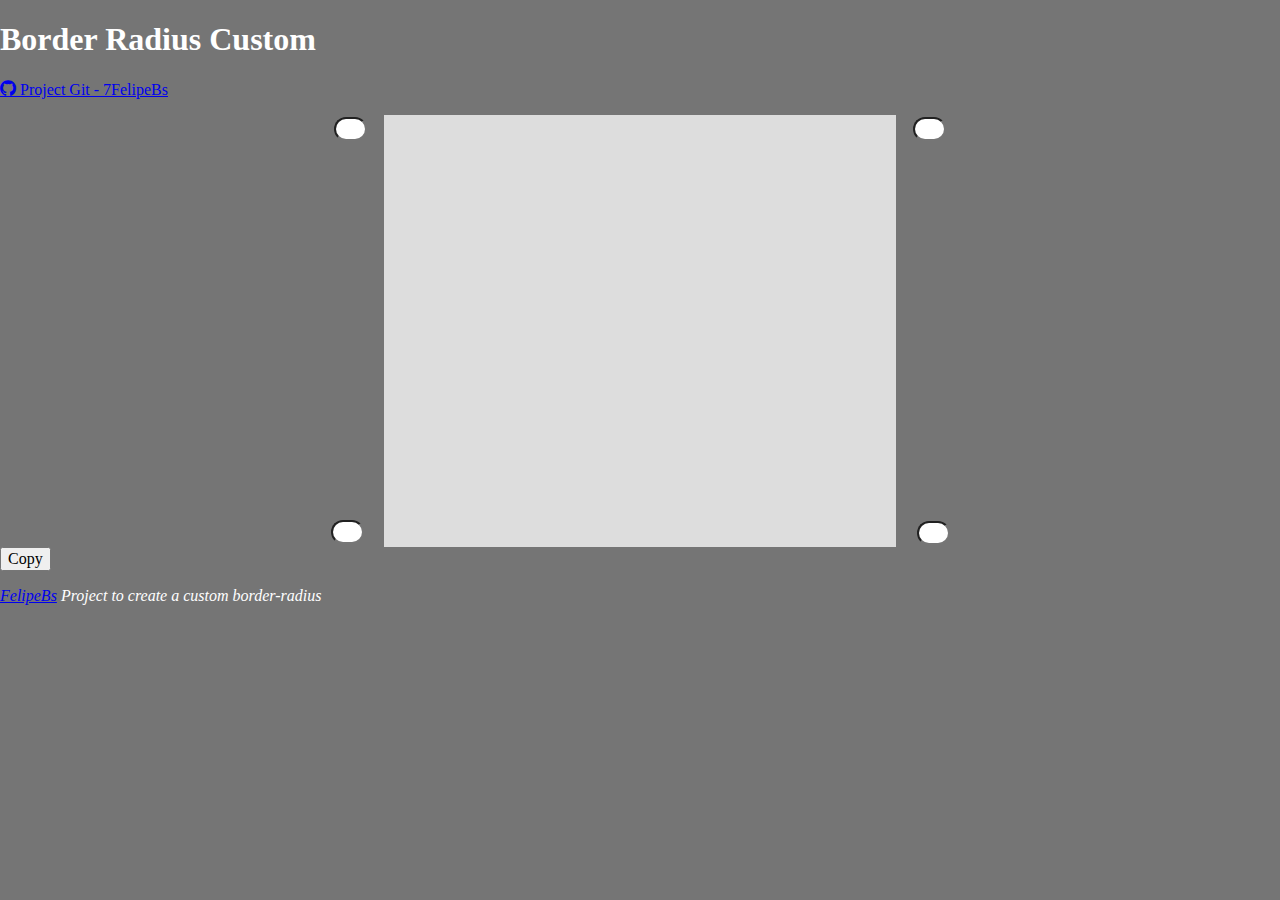
==== BordeRadius/Index.html @ 61b7a933 "Add Generate Border Radius" ====
<!DOCTYPE html>
<html lang="en">
    <head>
        <meta charset="UTF-8">

        <link rel="stylesheet" href="Style/Index.css">
        <link rel="stylesheet" href="Style/normalize.css">
        <link rel="stylesheet" href="Icomoon/style.css">
        
    </head>

    <body>
        <div id="container">

            <header id="headerBody">
                <h1>Border Radius Custom</h1>
                <p><a href="#"><span class="icon-github"></span> Project Git - 7FelipeBs</a></p>
            </header id="header">

            <main id="mainBody">
                
                <div id="bodyRadiusCustom">
                    <input  id="topLeftBorder" type="text">
                    <input  id="bottomLeftBorder" type="text">
                    <input id="topRightBorder" type="text">
                    <input id="bottomRightBorder" type="text">
                </div>
                
                <button type="button">Copy</button>
                </div>
            </main>

            <footer id="footerBody">
                    <p><i> <span> <a href="https://github.com/7FelipeBs" target="_blank">FelipeBs</a></span> Project to create a custom border-radius</i> </p>
            </footer id="footer">
        </div>
    </body>
</html lang="en">
---- BordeRadius/Style/Index.css ----
body{
    background: rgb(117, 117, 117);
    color: white;
}

#bodyRadiusCustom{
    margin: auto;
    width: 32em;
    height: 27em;
    background-color: #ddd;
    box-sizing: border-box;
}

#topLeftBorder, #bottomLeftBorder, #topRightBorder, #bottomRightBorder{
    width: 25px;
    border-radius: 100px;
}


/*Tirar a line em volta das bordas */
#topLeftBorder{
    transform: translate(-50px, 2px);
}

#bottomLeftBorder{
    transform: translate(-90px, 405px);
}

#topRightBorder{
    transform: translate(455px, 2px);
}

#bottomRightBorder{
    transform: translate(422px, 406px);
}
---- BordeRadius/Icomoon/style.css ----
@font-face {
  font-family: 'icomoon';
  src:  url('fonts/icomoon.eot?pc7iln');
  src:  url('fonts/icomoon.eot?pc7iln#iefix') format('embedded-opentype'),
    url('fonts/icomoon.ttf?pc7iln') format('truetype'),
    url('fonts/icomoon.woff?pc7iln') format('woff'),
    url('fonts/icomoon.svg?pc7iln#icomoon') format('svg');
  font-weight: normal;
  font-style: normal;
  font-display: block;
}

[class^="icon-"], [class*=" icon-"] {
  /* use !important to prevent issues with browser extensions that change fonts */
  font-family: 'icomoon' !important;
  speak: never;
  font-style: normal;
  font-weight: normal;
  font-variant: normal;
  text-transform: none;
  line-height: 1;

  /* Better Font Rendering =========== */
  -webkit-font-smoothing: antialiased;
  -moz-osx-font-smoothing: grayscale;
}

.icon-spinner9:before {
  content: "\e982";
}
.icon-spinner11:before {
  content: "\e984";
}
.icon-github:before {
  content: "\eab0";
}
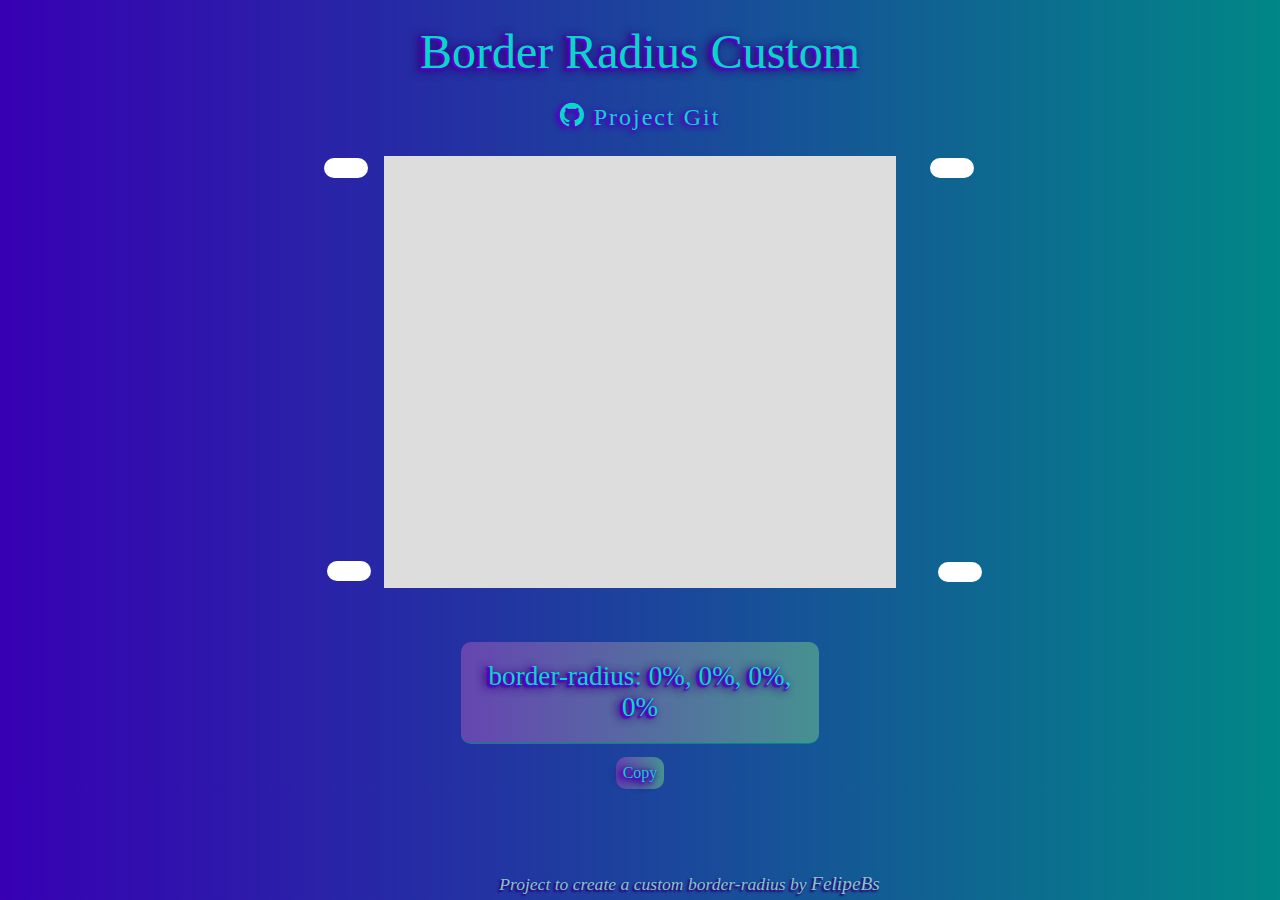
==== commit 51727096: "Finalizing CSS - Border Radius Generate" ====
--- a/BordeRadius/Index.html
+++ b/BordeRadius/Index.html
@@ -13,25 +13,30 @@
         <div id="container">
 
             <header id="headerBody">
-                <h1>Border Radius Custom</h1>
-                <p><a href="#"><span class="icon-github"></span> Project Git - 7FelipeBs</a></p>
+                <h1 id="title">Border Radius Custom</h1>
+                <p id="gitProject"><a href="https://github.com/7FelipeBs/javascript-learn/tree/master/BordeRadius" target="_blank"><span class="icon-github"></span> Project Git</a></p>
             </header id="header">
 
             <main id="mainBody">
                 
                 <div id="bodyRadiusCustom">
+                    
                     <input  id="topLeftBorder" type="text">
                     <input  id="bottomLeftBorder" type="text">
                     <input id="topRightBorder" type="text">
                     <input id="bottomRightBorder" type="text">
                 </div>
                 
-                <button type="button">Copy</button>
+                <div id="textBorderRadius">
+                    <p>border-radius: <span id="resultTopLeft">0%, </span><span id="resultBottomLeft">0%, </span><span id="resultTopRight">0%, </span><span id="resultBottomRight">0% </span></p>
+                    <button id="copy" type="button">Copy</button>
                 </div>
             </main>
 
-            <footer id="footerBody">
-                    <p><i> <span> <a href="https://github.com/7FelipeBs" target="_blank">FelipeBs</a></span> Project to create a custom border-radius</i> </p>
+            <footer id="footer">
+                <div id="footerBody">
+                    <p id="footerText"><i>Project to create a custom border-radius by <span> <a href="https://github.com/7FelipeBs" target="_blank">FelipeBs</a></span> </i> </p>
+                </div>
             </footer id="footer">
         </div>
     </body>
--- a/BordeRadius/Style/Index.css
+++ b/BordeRadius/Style/Index.css
@@ -1,6 +1,34 @@
 body{
-    background: rgb(117, 117, 117);
-    color: white;
+    background: linear-gradient(to right, #3700b3, #018786);
+    font-family: 'Times New Roman', Times, serif;
+}
+
+
+#headerBody{
+    width: 50%;
+    margin: auto;
+    text-align: center;
+}
+
+#title{
+    margin: .5em;
+    font-size: 3em;
+    font-weight: 100;
+    color: #03DAC6;
+    text-shadow: -1px 1px 2px #6200EE, -2px 2px 2px #5102c0, -3px 2px 2px #4701a8, -4px 2px 10px #3e0292, -5px 2px 10px #2b0166;
+
+}
+
+#gitProject{
+    margin-bottom: 1.5em;
+}
+#gitProject a{
+    font-size: 1.5em;
+    text-decoration: none;
+    color: #03DAC6;
+    letter-spacing: 2px;
+    text-shadow: -1px 1px 5px #6200EE, -2px 2px 5px #5102c0, -3px 2px 5px #4603a3;
+
 }
 
 #bodyRadiusCustom{
@@ -11,25 +39,106 @@
     box-sizing: border-box;
 }
 
+#textBorderRadius{
+    
+}
+
+#mainBody p{
+    border-bottom: #008888 1px solid;
+    border-radius: 10px;
+    width: 25%;
+    margin:  2em auto .5em auto;
+    text-align: center;
+    font-size: 1.7em;
+    padding: .7em;
+    background: linear-gradient(to right, #6645b1, #469191);
+    color: #03DAC6;
+    text-shadow: -1px 1px 2px #6200EE, -2px 2px 2px #5102c0, -3px 2px 2px #4701a8, -4px 2px 10px #3e0292, -5px 2px 10px #2b0166;
+}
+
+#copy{
+    display: block;
+    padding:0.4em;
+    margin: auto;
+    cursor: pointer;
+    border: 0;
+    border-radius: 10px;
+    background: linear-gradient(to right, #6645b1, #469191);
+    color: #04d3be;
+    text-shadow: -1px 1px 2px #6200EE, -2px 2px 5px #5102c0, -3px 2px 5px #4701a8, -4px 2px 10px #3e0292, -5px 2px 10px #2b0166;
+    transition-duration: .2s;
+}
+
+#copy:focus, #copy:active{
+    outline: none;
+}
+
+#copy:active{
+    box-shadow: 0px 0px 5px 5px #488282;
+}
+
 #topLeftBorder, #bottomLeftBorder, #topRightBorder, #bottomRightBorder{
-    width: 25px;
-    border-radius: 100px;
+    width: 2.5em;
+    border-radius: 50px;
+    border: 0;
+    text-align: center;
+    transition-duration: 0.2s;
+}
+
+#topLeftBorder:focus, #bottomLeftBorder:focus, #topRightBorder:focus, #bottomRightBorder:focus{
+    outline: none;
+    text-align: center;
+}
+
+#topLeftBorder:focus, #bottomLeftBorder:focus{
+    box-shadow: #6200EE 0px 0px 5px 4px;
+}
+#topRightBorder:focus, #bottomRightBorder:focus{
+    box-shadow: #03DAC6 0px 0px 3px 2px;
+}
+/*Tirar a line em volta das bordas */
+
+#topLeftBorder{
+    transform: translate(-60px, 2px);
+}
+
+#bottomLeftBorder{
+    transform: translate(-105px, 405px);
+}
+
+#topRightBorder{
+    transform: translate(450px, 2px);
+}
+
+#bottomRightBorder{
+    transform: translate(410px, 406px);
 }
 
 
-/*Tirar a line em volta das bordas */
-#topLeftBorder{
-    transform: translate(-50px, 2px);
+#footer{
+    position: absolute;
+    bottom: 5px;
+    left: 39%;
+    text-align: center;
+
+    font-size: 1.1em;
+    font-weight: 100;
+    color: #7ccac2;
+    text-shadow: -1px 1px 2px #390088, -2px 2px 2px #300172;
 }
 
-#bottomLeftBorder{
-    transform: translate(-90px, 405px);
+#footerText{
+    display: block;
+
+    width: 100%;
+    margin: auto;
+
 }
-
-#topRightBorder{
-    transform: translate(455px, 2px);
-}
-
-#bottomRightBorder{
-    transform: translate(422px, 406px);
+#footerBody a{
+    text-decoration: none;
+    font-size: 1.1em;
+    font-weight: 100;
+    color: #7ccac2;
+    text-shadow: -1px 1px 2px #390088, -2px 2px 2px #300172;
+    
 }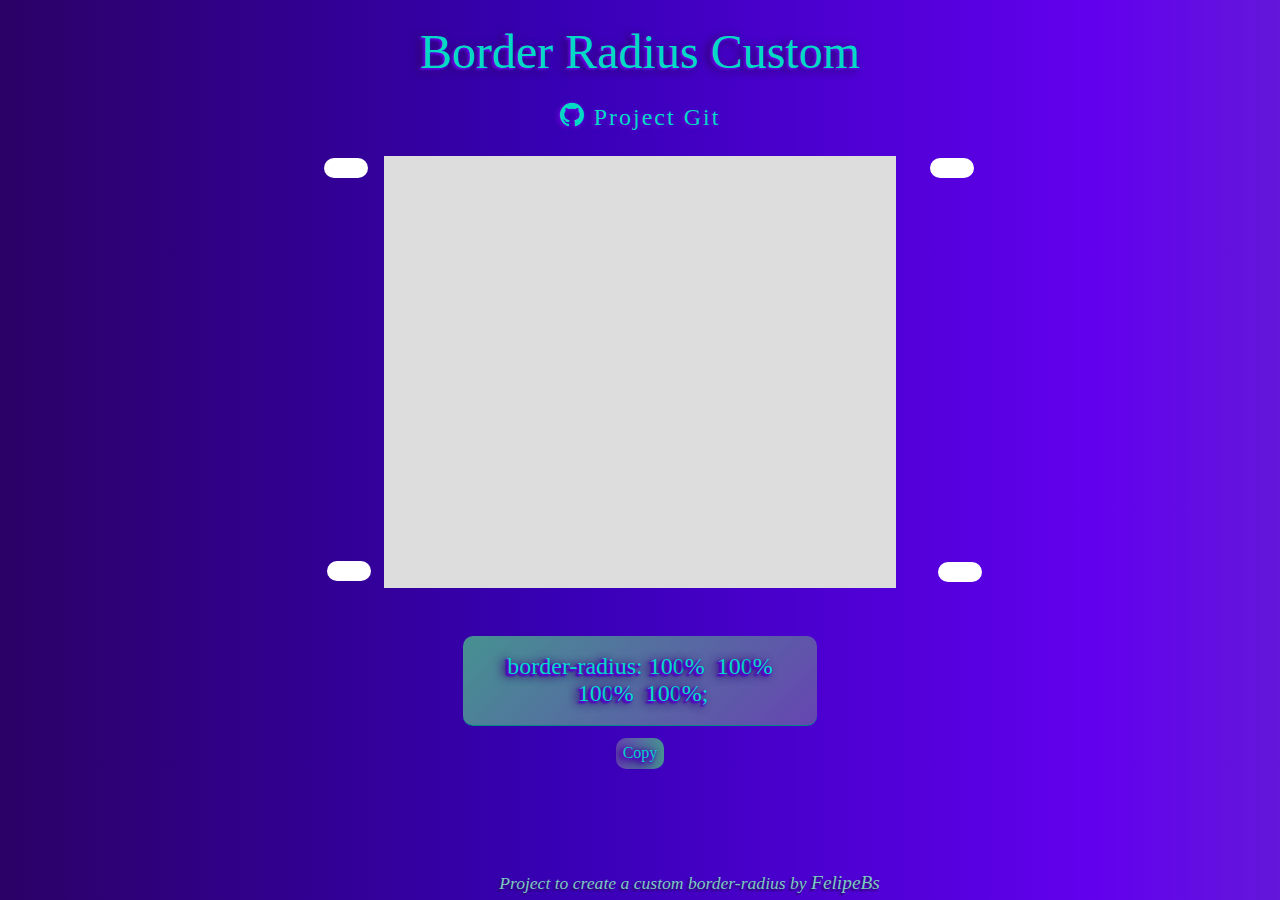
==== commit baad3fde: "Border Radius - Animation BG, Javascript" ====
--- a/BordeRadius/Index.html
+++ b/BordeRadius/Index.html
@@ -6,7 +6,9 @@
         <link rel="stylesheet" href="Style/Index.css">
         <link rel="stylesheet" href="Style/normalize.css">
         <link rel="stylesheet" href="Icomoon/style.css">
-        
+        <script src="https://code.jquery.com/jquery-1.12.4.min.js"></script>
+        <script src="Js/Index.js"></script>
+
     </head>
 
     <body>
@@ -21,14 +23,14 @@
                 
                 <div id="bodyRadiusCustom">
                     
-                    <input  id="topLeftBorder" type="text">
-                    <input  id="bottomLeftBorder" type="text">
+                    <input id="topLeftBorder" type="text">
+                    <input id="bottomLeftBorder" type="text">
                     <input id="topRightBorder" type="text">
                     <input id="bottomRightBorder" type="text">
                 </div>
                 
                 <div id="textBorderRadius">
-                    <p>border-radius: <span id="resultTopLeft">0%, </span><span id="resultBottomLeft">0%, </span><span id="resultTopRight">0%, </span><span id="resultBottomRight">0% </span></p>
+                    <p>border-radius: <span id="resultTopLeft">100</span>% &nbsp<span id="resultBottomLeft">100</span>% &nbsp<span id="resultTopRight">100</span>% &nbsp<span id="resultBottomRight">100</span>%;</p>
                     <button id="copy" type="button">Copy</button>
                 </div>
             </main>
--- a/BordeRadius/Style/Index.css
+++ b/BordeRadius/Style/Index.css
@@ -1,8 +1,12 @@
 body{
-    background: linear-gradient(to right, #3700b3, #018786);
     font-family: 'Times New Roman', Times, serif;
+    width: 100%;
+    height: 97.3vh;
+    background: linear-gradient(to right, #2b0166, #3700b3, #6200EE, #6645b1, #469191,#03DAC6 , #018786, #018786);
+    background-size: 300% 300%;
+    position: relative;
+    animation: change 5s ease-in-out infinite;
 }
-
 
 #headerBody{
     width: 50%;
@@ -39,9 +43,6 @@
     box-sizing: border-box;
 }
 
-#textBorderRadius{
-    
-}
 
 #mainBody p{
     border-bottom: #008888 1px solid;
@@ -49,9 +50,9 @@
     width: 25%;
     margin:  2em auto .5em auto;
     text-align: center;
-    font-size: 1.7em;
+    font-size: 1.5em;
     padding: .7em;
-    background: linear-gradient(to right, #6645b1, #469191);
+    background: linear-gradient(-45deg, #6645b1, #469191);
     color: #03DAC6;
     text-shadow: -1px 1px 2px #6200EE, -2px 2px 2px #5102c0, -3px 2px 2px #4701a8, -4px 2px 10px #3e0292, -5px 2px 10px #2b0166;
 }
@@ -141,4 +142,19 @@
     color: #7ccac2;
     text-shadow: -1px 1px 2px #390088, -2px 2px 2px #300172;
     
+}
+
+
+@keyframes change{
+    0%{
+        background-position: 0 50%;
+    }
+
+    50%{
+        background-position: 100% 50%;
+    }
+
+    100%{
+        background-position: 0 50%;
+    }
 }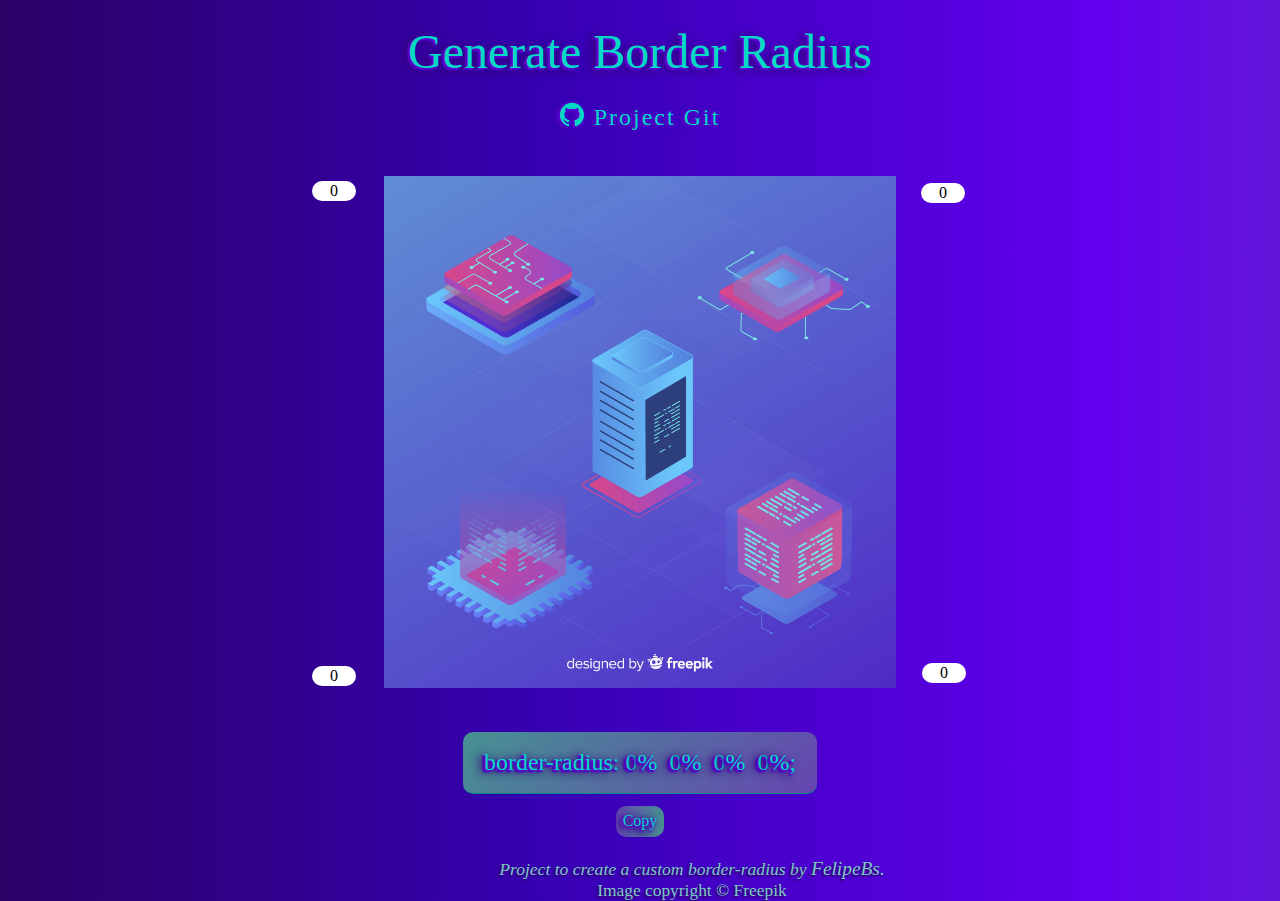
==== commit dd9fdd12: "Button Copy, Change BordeRadius" ====
--- a/BordeRadius/Index.html
+++ b/BordeRadius/Index.html
@@ -7,7 +7,7 @@
         <link rel="stylesheet" href="Style/normalize.css">
         <link rel="stylesheet" href="Icomoon/style.css">
         <script src="https://code.jquery.com/jquery-1.12.4.min.js"></script>
-        <script src="Js/Index.js"></script>
+        <script type="text/javascript" src="Js/Index.js"></script>
 
     </head>
 
@@ -15,29 +15,38 @@
         <div id="container">
 
             <header id="headerBody">
-                <h1 id="title">Border Radius Custom</h1>
+                <h1 id="title">Generate Border Radius</h1>
                 <p id="gitProject"><a href="https://github.com/7FelipeBs/javascript-learn/tree/master/BordeRadius" target="_blank"><span class="icon-github"></span> Project Git</a></p>
             </header id="header">
 
             <main id="mainBody">
                 
                 <div id="bodyRadiusCustom">
-                    
-                    <input id="topLeftBorder" type="text">
-                    <input id="bottomLeftBorder" type="text">
-                    <input id="topRightBorder" type="text">
-                    <input id="bottomRightBorder" type="text">
+                    <input id="topLeftBorder" onchange="update()" name="TLB" value="0" min="0" max="100"type="number">
+                    <input id="bottomLeftBorder" onchange="update()"  name="BLB"  value="0" min="0" max="100" type="number">
+
+                    <div id="imgRadius">
+                        <img src="Style/Image/482597-PGZQY9-523.jpg" alt="" id="imageInternal" >
+                    </div id="imgRadius">
+
+                    <input id="topRightBorder"  onchange="update()" name="TRB" value="0" min="0" max="100" type="number">
+                    <input id="bottomRightBorder" onchange="update()" name="BRB" value="0" min="0" max="100" type="number">
                 </div>
                 
                 <div id="textBorderRadius">
-                    <p>border-radius: <span id="resultTopLeft">100</span>% &nbsp<span id="resultBottomLeft">100</span>% &nbsp<span id="resultTopRight">100</span>% &nbsp<span id="resultBottomRight">100</span>%;</p>
-                    <button id="copy" type="button">Copy</button>
+
+                    <p id="copyText">border-radius: <span id="resultTopLeft">0</span>% &nbsp<span id="resultBottomLeft">0</span>% &nbsp<span id="resultTopRight">0</span>% &nbsp<span id="resultBottomRight">0</span>%;</p>
+
+                    <button onclick="copyToClipBoard('#copyText')" id="copy" type="button">Copy</button>
+                    
                 </div>
             </main>
 
             <footer id="footer">
                 <div id="footerBody">
-                    <p id="footerText"><i>Project to create a custom border-radius by <span> <a href="https://github.com/7FelipeBs" target="_blank">FelipeBs</a></span> </i> </p>
+                    <p id="footerText"><i>Project to create a custom border-radius by <span> <a href="https://github.com/7FelipeBs" target="_blank">FelipeBs.</a></span></i> </p>
+
+                    <p id="freepik"><span><a href="https://br.freepik.com/fotos-vetores-gratis/tecnologia"> Image copyright &copy; Freepik</a></span> </p>
                 </div>
             </footer id="footer">
         </div>
--- a/BordeRadius/Style/Index.css
+++ b/BordeRadius/Style/Index.css
@@ -1,3 +1,5 @@
+/*COLOCAR BORDER-BOTTOM TITULO */
+
 body{
     font-family: 'Times New Roman', Times, serif;
     width: 100%;
@@ -39,16 +41,21 @@
     margin: auto;
     width: 32em;
     height: 27em;
-    background-color: #ddd;
-    box-sizing: border-box;
+    border-radius: 0% 0% 0% 0%;
 }
 
+#imageInternal{
+    display: inline-block;
+    max-width: 100%;
+    max-height: 100%;
+    border-radius: 0px;
+}
 
-#mainBody p{
+#textBorderRadius p{
     border-bottom: #008888 1px solid;
     border-radius: 10px;
     width: 25%;
-    margin:  2em auto .5em auto;
+    margin:  6em auto .5em auto;
     text-align: center;
     font-size: 1.5em;
     padding: .7em;
@@ -97,43 +104,43 @@
 #topRightBorder:focus, #bottomRightBorder:focus{
     box-shadow: #03DAC6 0px 0px 3px 2px;
 }
-/*Tirar a line em volta das bordas */
+
 
 #topLeftBorder{
-    transform: translate(-60px, 2px);
+    transform: translate(-72px, 25px);
 }
 
 #bottomLeftBorder{
-    transform: translate(-105px, 405px);
+    transform: translate(-120px, 510px);
 }
 
 #topRightBorder{
-    transform: translate(450px, 2px);
+    transform: translate(537px, -510px);
 }
 
 #bottomRightBorder{
-    transform: translate(410px, 406px);
+    transform: translate(490px, -30px);
 }
 
 
 #footer{
     position: absolute;
-    bottom: 5px;
+    bottom: -1px;
     left: 39%;
     text-align: center;
-
     font-size: 1.1em;
     font-weight: 100;
     color: #7ccac2;
     text-shadow: -1px 1px 2px #390088, -2px 2px 2px #300172;
 }
 
-#footerText{
-    display: block;
+#footerText{    
+    margin: 0em;
+}
 
-    width: 100%;
-    margin: auto;
-
+#freepik{
+    margin: 0;
+    font-size: 0.9em;
 }
 #footerBody a{
     text-decoration: none;
@@ -144,6 +151,14 @@
     
 }
 
+input::-webkit-outer-spin-button, input::-webkit-inner-spin-button {
+  -webkit-appearance: none;
+  margin: 0;
+}
+
+input[type=number] {
+    -moz-appearance: textfield;
+}
 
 @keyframes change{
     0%{
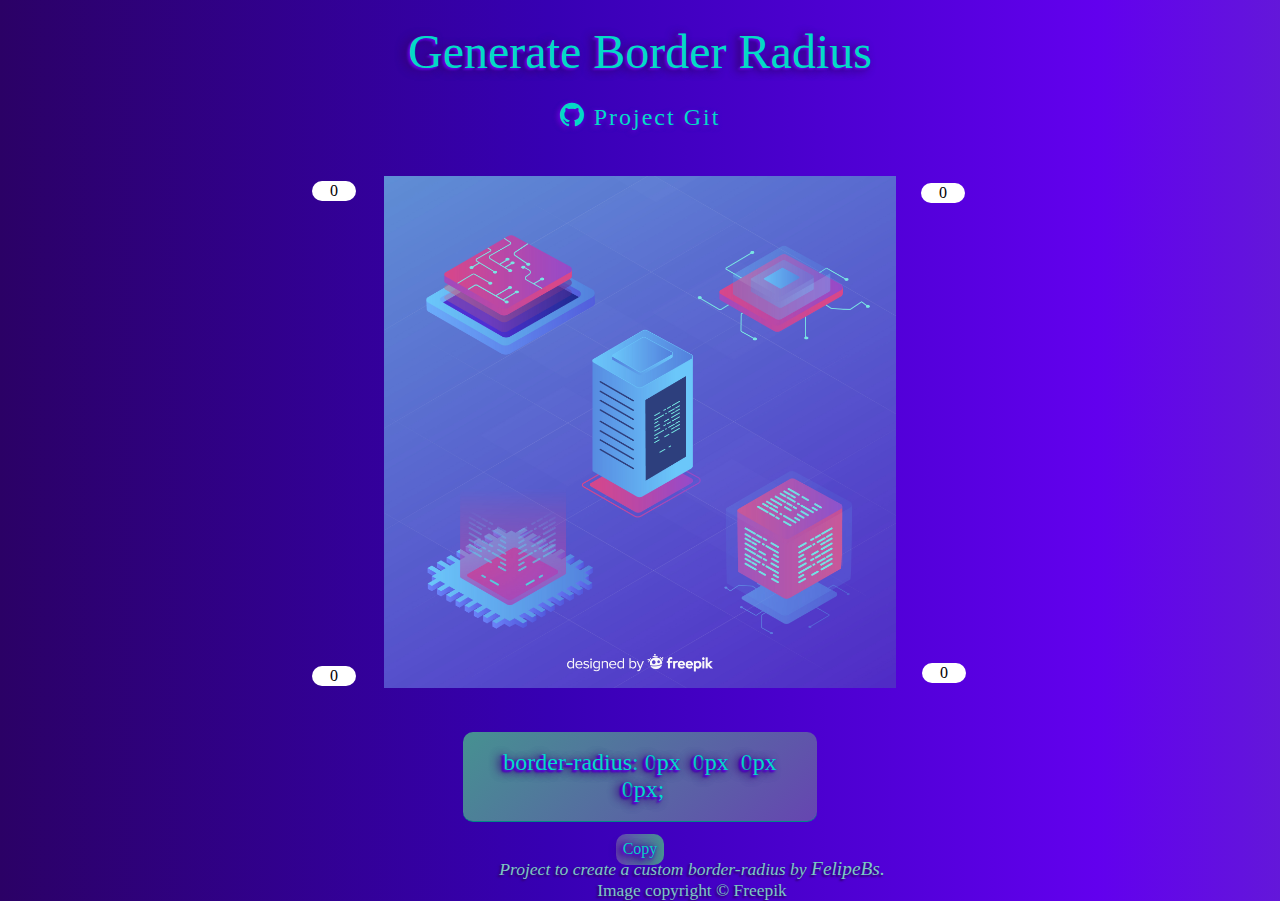
==== commit 098a64eb: "Readme - Border Radius Generate" ====
--- a/BordeRadius/Index.html
+++ b/BordeRadius/Index.html
@@ -35,7 +35,7 @@
                 
                 <div id="textBorderRadius">
 
-                    <p id="copyText">border-radius: <span id="resultTopLeft">0</span>% &nbsp<span id="resultBottomLeft">0</span>% &nbsp<span id="resultTopRight">0</span>% &nbsp<span id="resultBottomRight">0</span>%;</p>
+                    <p id="copyText">border-radius: <span id="resultTopLeft">0</span>px &nbsp<span id="resultBottomLeft">0</span>px &nbsp<span id="resultTopRight">0</span>px &nbsp<span id="resultBottomRight">0</span>px;</p>
 
                     <button onclick="copyToClipBoard('#copyText')" id="copy" type="button">Copy</button>
                     
